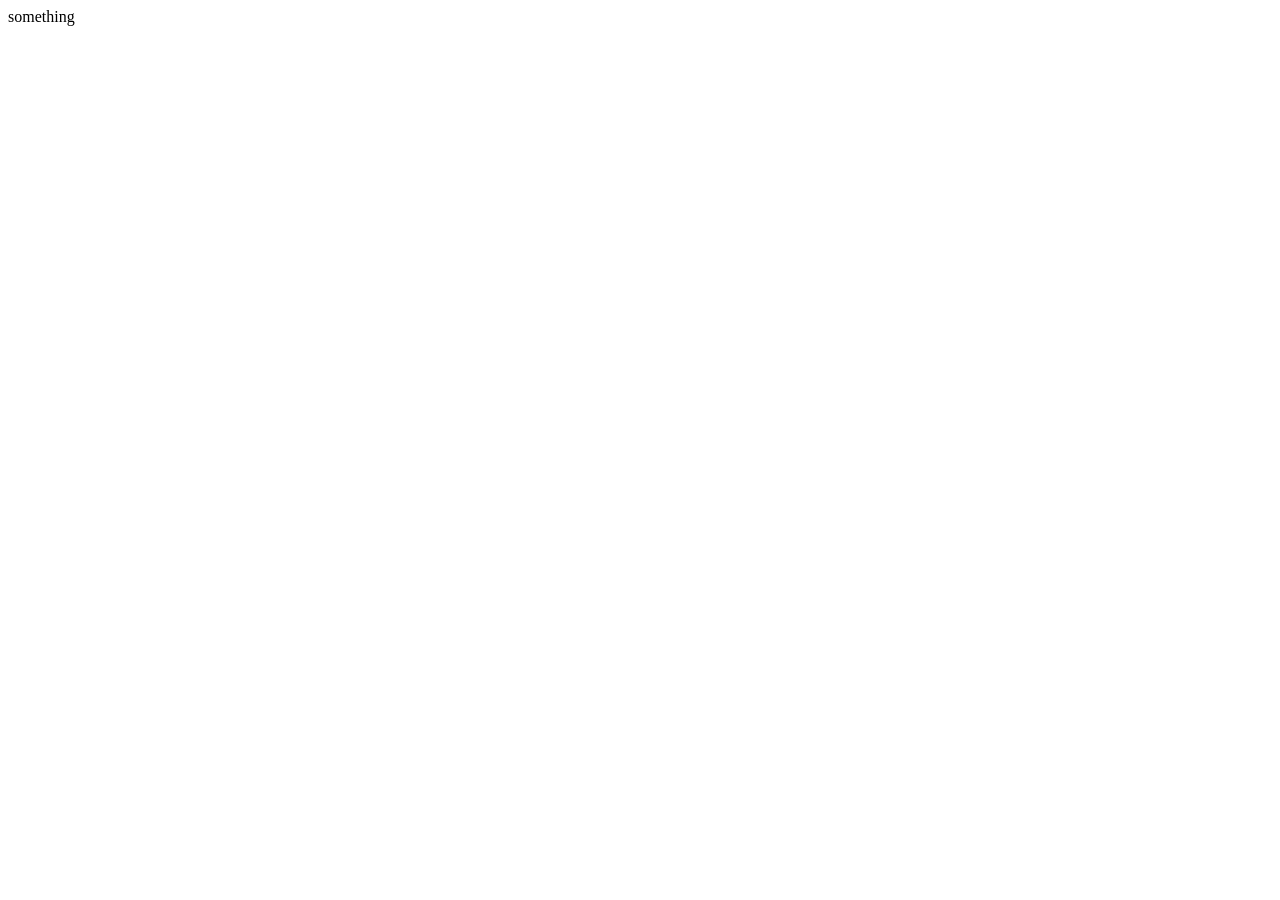
==== index.html @ d9880d8f "add index.html, add style_index.css" ====
<!DOCTYPE html>
<html>

<head>
    <meta charset="UTF-8">
    <meta name="viewport" content="width=device-width, initial-scale=1.0">
    <meta rel="stylesheet" href="style_index.css">
    <title>Recipe Site by Group 4</title>

</head>

<body>
    <div class="navbar">
        something

    </div>
    <div id="filler" style="height: 69px; width: 100%;"></div>
    <div class="main">


    </div>
    <div class="foot">


    </div>
</body>

</html>
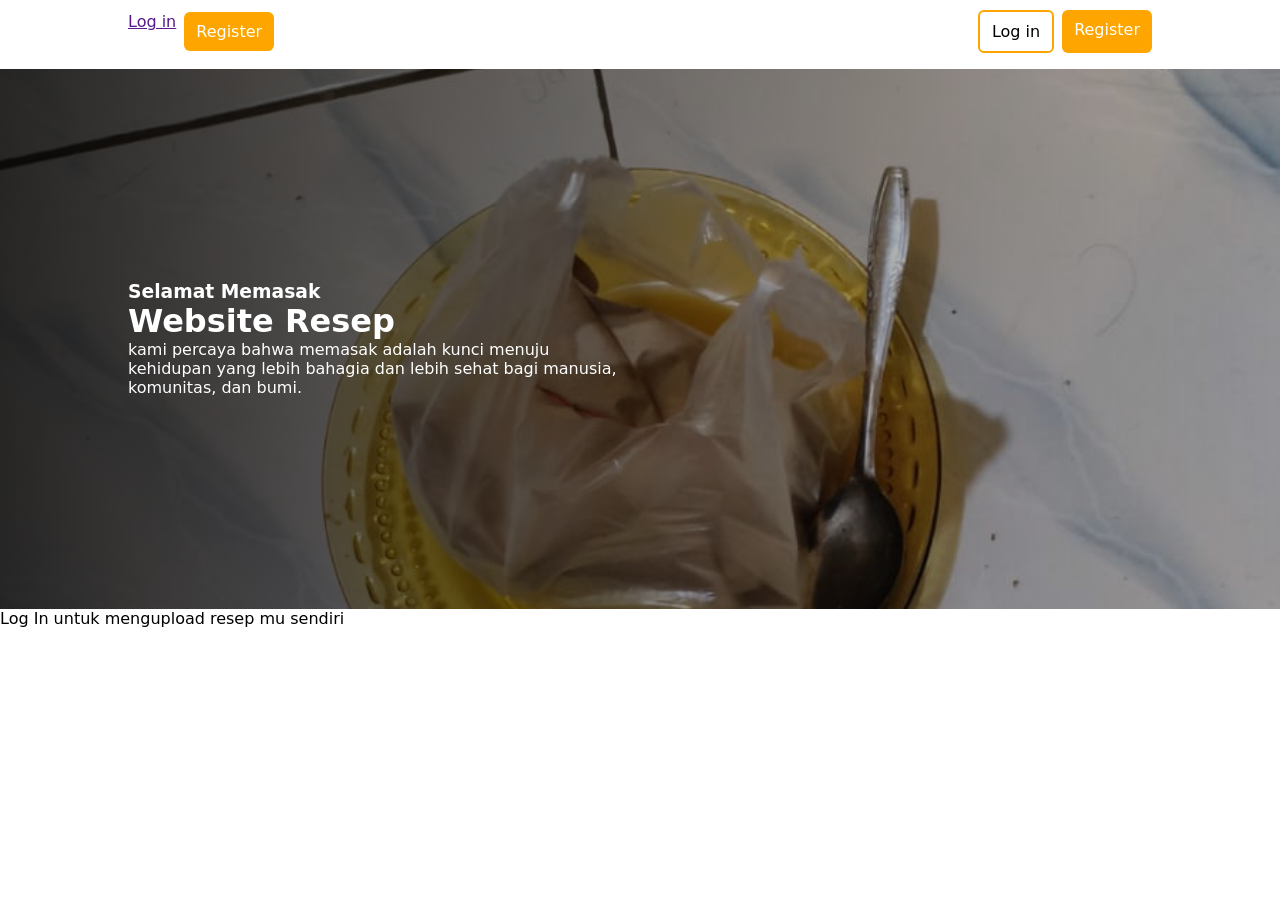
==== commit 286c1a98: "Hero Section done (good enough)" ====
--- a/index.html
+++ b/index.html
@@ -4,19 +4,37 @@
 <head>
     <meta charset="UTF-8">
     <meta name="viewport" content="width=device-width, initial-scale=1.0">
-    <meta rel="stylesheet" href="style_index.css">
+    <link rel="stylesheet" href="style_index.css">
     <title>Recipe Site by Group 4</title>
 
 </head>
 
 <body>
     <div class="navbar">
-        something
+        <div class="container navbar_content">
+            <section class="navbar_left">
+                <a href="">Log in</a>
+                <a href="Register_Page.html" class="button-reg">Register</a>
+            </section>
+            <section class="navbar_right">
+                <a href="" class="button-log">Log in</a>
+                <a href="Register_Page.html" class="button-reg">Register</a>
+            </section>
+        </div>
 
     </div>
     <div id="filler" style="height: 69px; width: 100%;"></div>
     <div class="main">
-
+        <div class="hero">
+            <div class="container">
+                <h3>Selamat Memasak</h3>
+                <h1>Website Resep</h1>
+                <p style="width: 500px;">kami percaya bahwa memasak adalah kunci menuju kehidupan yang lebih bahagia dan
+                    lebih sehat bagi
+                    manusia, komunitas, dan bumi.</p>
+            </div>
+        </div>
+        <p>Log In untuk mengupload resep mu sendiri</p>
 
     </div>
     <div class="foot">
--- a/style_index.css
+++ b/style_index.css
@@ -0,0 +1,88 @@
+*,
+::after,
+::before,
+::backdrop,
+::file-selector-button {
+    box-sizing: border-box;
+    margin: 0;
+    padding: 0;
+    border: 0 solid;
+    font-family: ui-sans-serif, system-ui, sans-serif, 'Apple Color Emoji', 'Segoe UI Emoji', 'Segoe UI Symbol', 'Noto Color Emoji';
+}
+
+.container {
+    @media (width >=64rem) {
+        max-width: 64rem;
+    }
+
+    width: 100%;
+}
+
+.navbar {
+    display: flex;
+    align-items: center;
+    justify-content: center;
+    padding: 10px 20px;
+    background: var(--neutral-bg);
+    border-bottom: 1px var(--border-color) solid;
+    position: fixed;
+    width: 100%;
+    z-index: 10;
+}
+
+.navbar_content {
+    display: flex;
+    align-items: center;
+    justify-content: space-between;
+}
+
+.navbar_left,
+.navbar_right {
+    display: flex;
+    gap: 8px;
+}
+
+div {
+    display: block;
+    unicode-bidi: isolate;
+}
+
+.button-reg {
+    background-color: orange;
+    color: white;
+    text-decoration: none;
+    padding: 10px 12px;
+    border-radius: 6px;
+    gap: 8px;
+}
+
+.button-log {
+    background-color: white;
+    color: black;
+    text-decoration: none;
+    padding: 10px 12px;
+    border-radius: 6px;
+    border: 2px solid orange;
+}
+
+.hero {
+    background-attachment: fixed;
+    background-size: cover;
+    background-position: top left;
+    align-items: center;
+    justify-content: center;
+    color: white;
+    display: flex;
+    justify-content: center;
+    gap: 8px;
+    min-height: 60vh;
+    padding: 0 20px;
+    background-image: linear-gradient(to right, rgba(0, 0, 0, 0.8), rgba(0, 0, 0, 0.1)), url(/img/nasduk.jpeg);
+    background-position: center;
+}
+
+#filler {
+    height: 69px;
+    /* nice */
+    width: 100%;
+}
